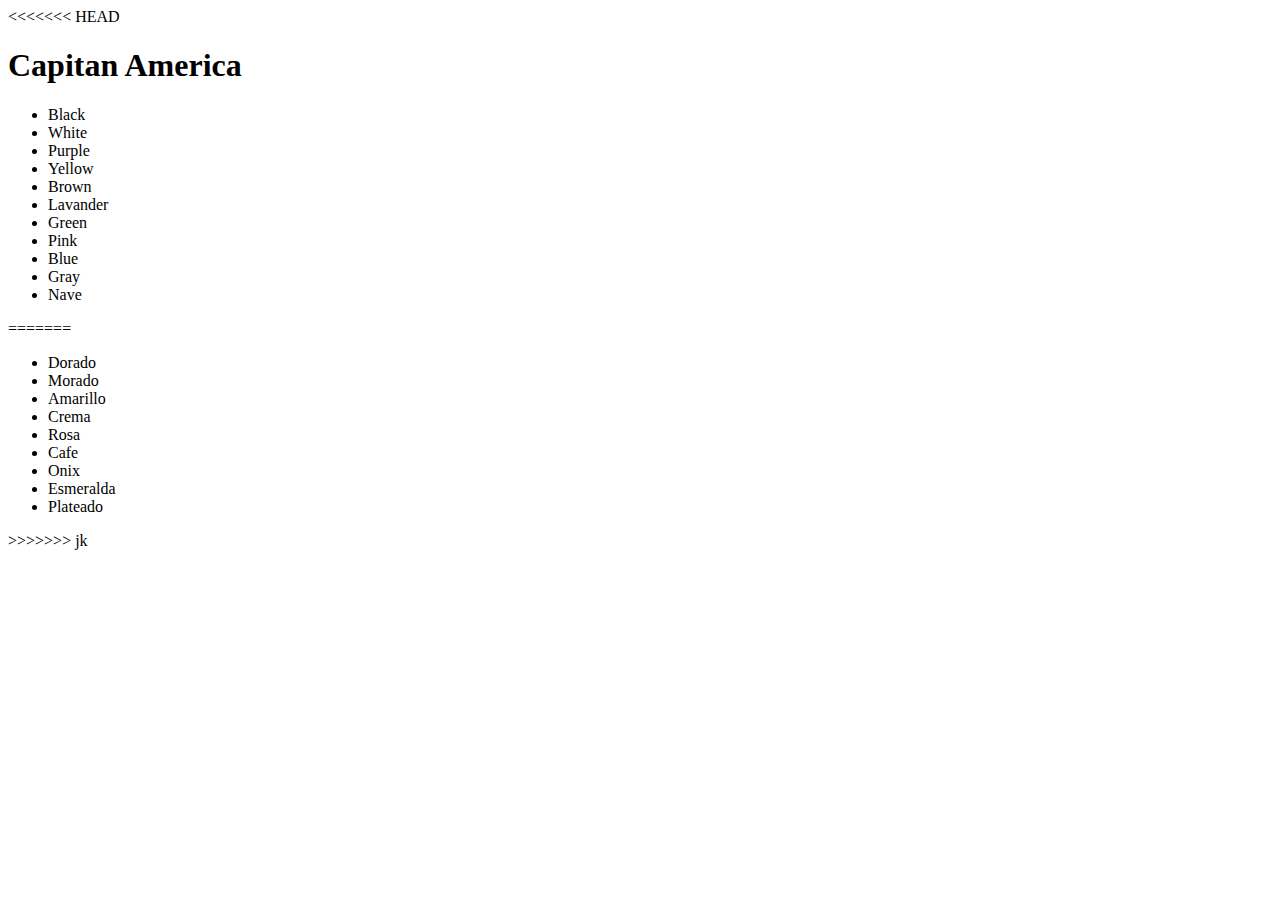
==== index.html @ 6277a88c "Cambio" ====
<!DOCTYPE html>
<html>
<head>
    <link rel="stylesheet" type="text/css" href="estilo.css">
    <title>Ejemplo 1</title>
</head>
<body>
<<<<<<< HEAD
<h1>Capitan America</h1>
<ul>
    <li>Black</li>
    <li>White</li>
    <li>Purple</li>
    <li>Yellow</li>
    <li>Brown</li>
    <li>Lavander</li>
    <li>Green</li>
    <li>Pink</li>
    <li>Blue</li>
    <li>Gray</li>
    <li>Nave</li>

</ul>
=======
    <ul>
        <li>Dorado</li>
        <li>Morado</li>
        <li>Amarillo</li>
        <li>Crema</li>
        <li>Rosa</li>
        <li>Cafe</li>
        <li>Onix</li>
        <li>Esmeralda</li>
        <li>Plateado</li>

    </ul>
>>>>>>> jk
</body>
</html>
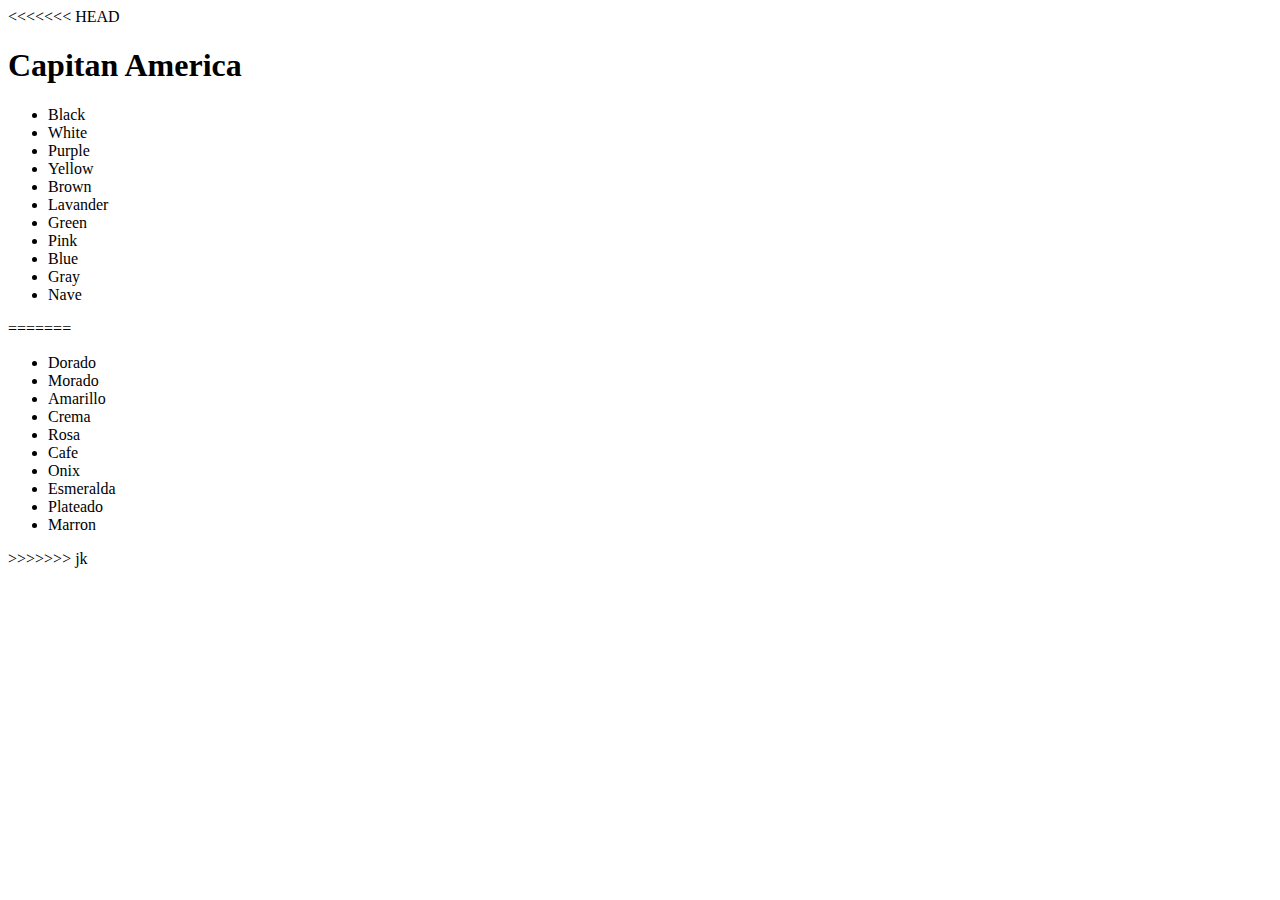
==== commit 1ea8faca: "Cambio" ====
--- a/index.html
+++ b/index.html
@@ -32,6 +32,7 @@
         <li>Onix</li>
         <li>Esmeralda</li>
         <li>Plateado</li>
+        <li>Marron</li>
 
     </ul>
 >>>>>>> jk
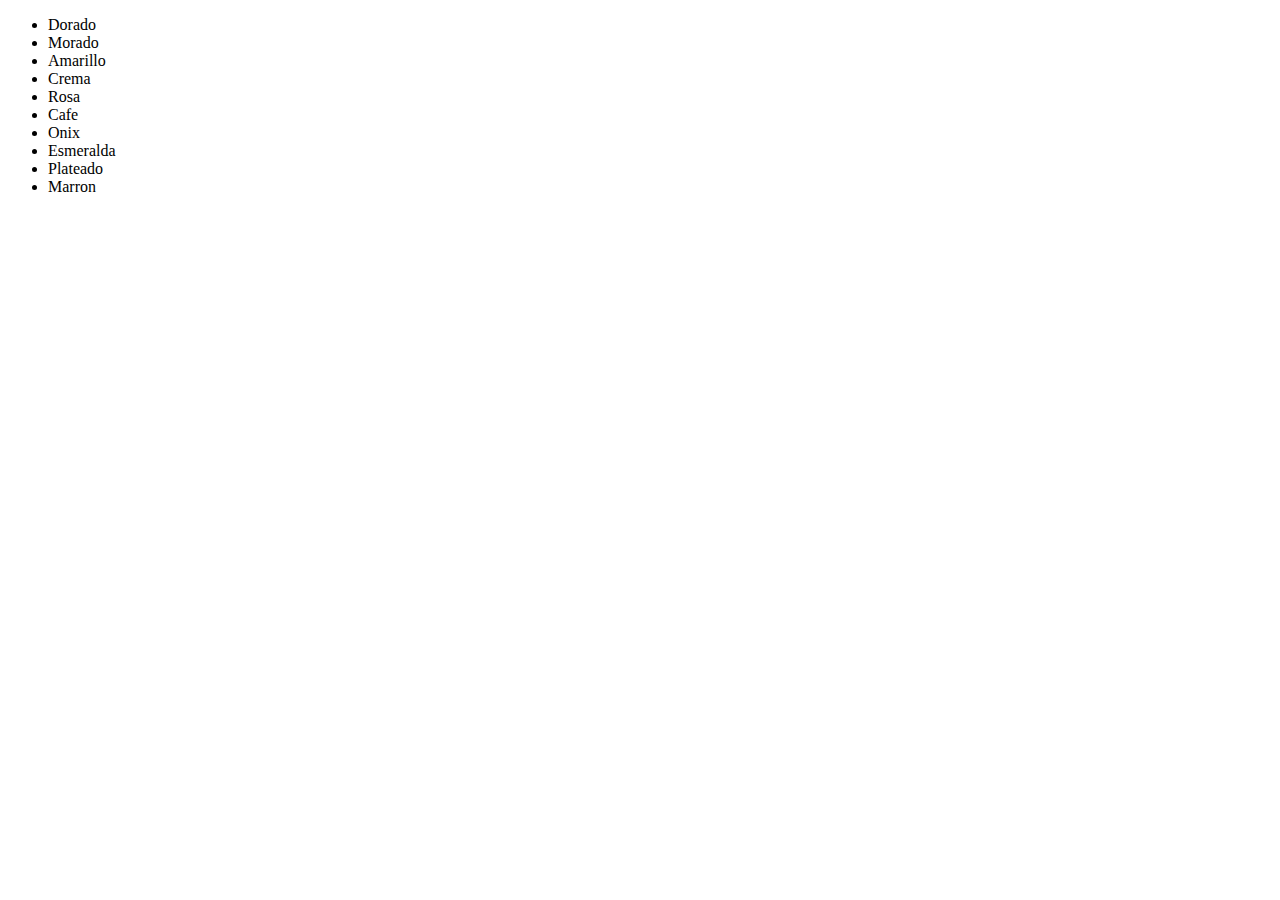
==== commit 4490a1e3: "Cambio" ====
--- a/index.html
+++ b/index.html
@@ -1,27 +1,11 @@
 <!DOCTYPE html>
-<html>
+<html lang="en">
 <head>
-    <link rel="stylesheet" type="text/css" href="estilo.css">
-    <title>Ejemplo 1</title>
+    <meta charset="UTF-8">
+    <meta name="viewport" content="width=device-width, initial-scale=1.0">
+    <title>Document</title>
 </head>
 <body>
-<<<<<<< HEAD
-<h1>Capitan America</h1>
-<ul>
-    <li>Black</li>
-    <li>White</li>
-    <li>Purple</li>
-    <li>Yellow</li>
-    <li>Brown</li>
-    <li>Lavander</li>
-    <li>Green</li>
-    <li>Pink</li>
-    <li>Blue</li>
-    <li>Gray</li>
-    <li>Nave</li>
-
-</ul>
-=======
     <ul>
         <li>Dorado</li>
         <li>Morado</li>
@@ -35,6 +19,5 @@
         <li>Marron</li>
 
     </ul>
->>>>>>> jk
 </body>
 </html>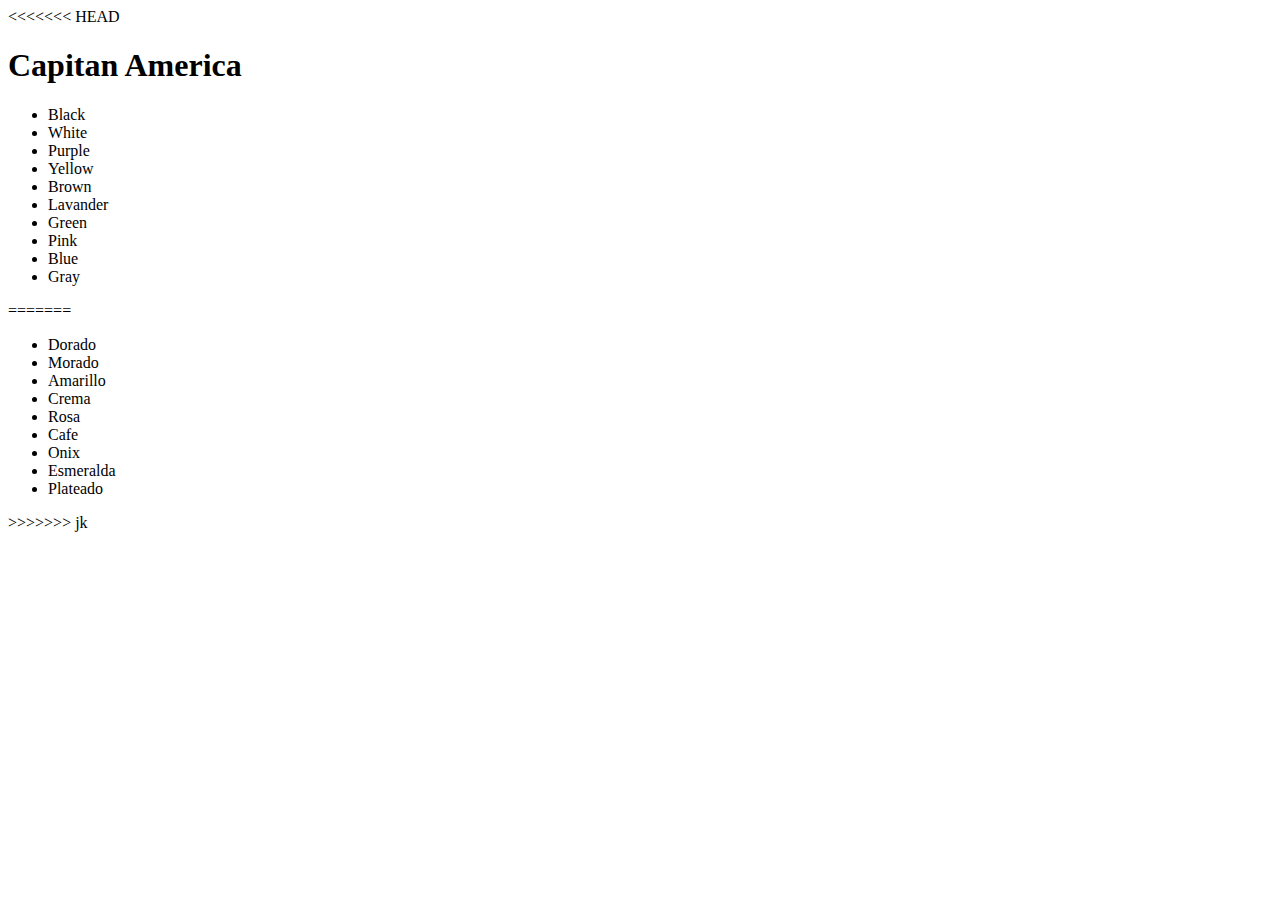
==== commit 8823b2b4: "Color" ====
--- a/index.html
+++ b/index.html
@@ -1,11 +1,27 @@
 <!DOCTYPE html>
-<html lang="en">
+<html>
 <head>
-    <meta charset="UTF-8">
-    <meta name="viewport" content="width=device-width, initial-scale=1.0">
-    <title>Document</title>
+    <link rel="stylesheet" type="text/css" href="estilo.css">
+    <title>Ejemplo 1</title>
 </head>
 <body>
+<<<<<<< HEAD
+<h1>Capitan America</h1>
+<ul>
+    <li>Black</li>
+    <li>White</li>
+    <li>Purple</li>
+    <li>Yellow</li>
+    <li>Brown</li>
+    <li>Lavander</li>
+    <li>Green</li>
+    <li>Pink</li>
+    <li>Blue</li>
+    <li>Gray</li>
+
+
+</ul>
+=======
     <ul>
         <li>Dorado</li>
         <li>Morado</li>
@@ -16,8 +32,9 @@
         <li>Onix</li>
         <li>Esmeralda</li>
         <li>Plateado</li>
-        <li>Marron</li>
+
 
     </ul>
+>>>>>>> jk
 </body>
 </html>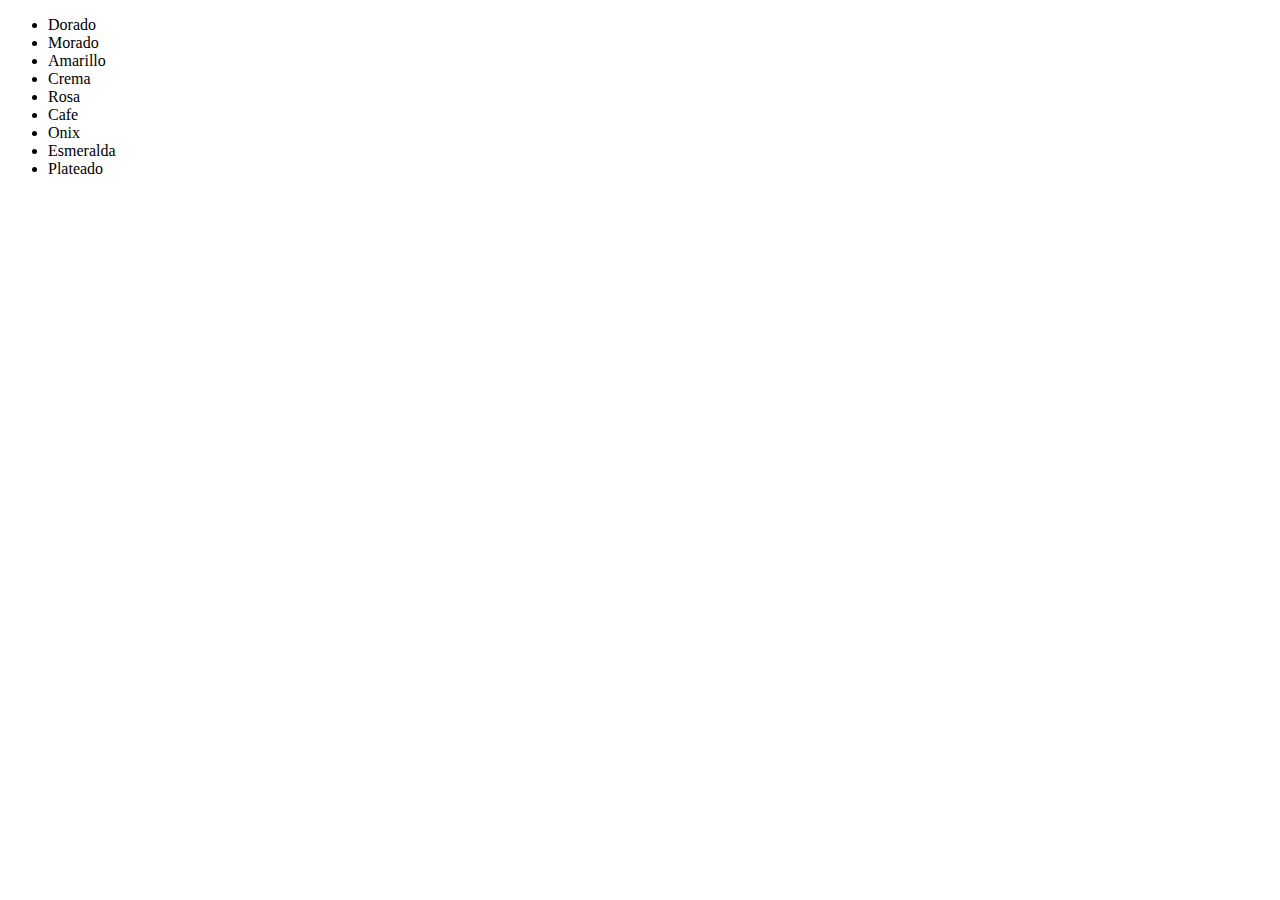
==== commit 4d2e5de3: "Color" ====
--- a/index.html
+++ b/index.html
@@ -1,27 +1,11 @@
 <!DOCTYPE html>
-<html>
+<html lang="en">
 <head>
-    <link rel="stylesheet" type="text/css" href="estilo.css">
-    <title>Ejemplo 1</title>
+    <meta charset="UTF-8">
+    <meta name="viewport" content="width=device-width, initial-scale=1.0">
+    <title>Document</title>
 </head>
 <body>
-<<<<<<< HEAD
-<h1>Capitan America</h1>
-<ul>
-    <li>Black</li>
-    <li>White</li>
-    <li>Purple</li>
-    <li>Yellow</li>
-    <li>Brown</li>
-    <li>Lavander</li>
-    <li>Green</li>
-    <li>Pink</li>
-    <li>Blue</li>
-    <li>Gray</li>
-
-
-</ul>
-=======
     <ul>
         <li>Dorado</li>
         <li>Morado</li>
@@ -35,6 +19,5 @@
 
 
     </ul>
->>>>>>> jk
 </body>
 </html>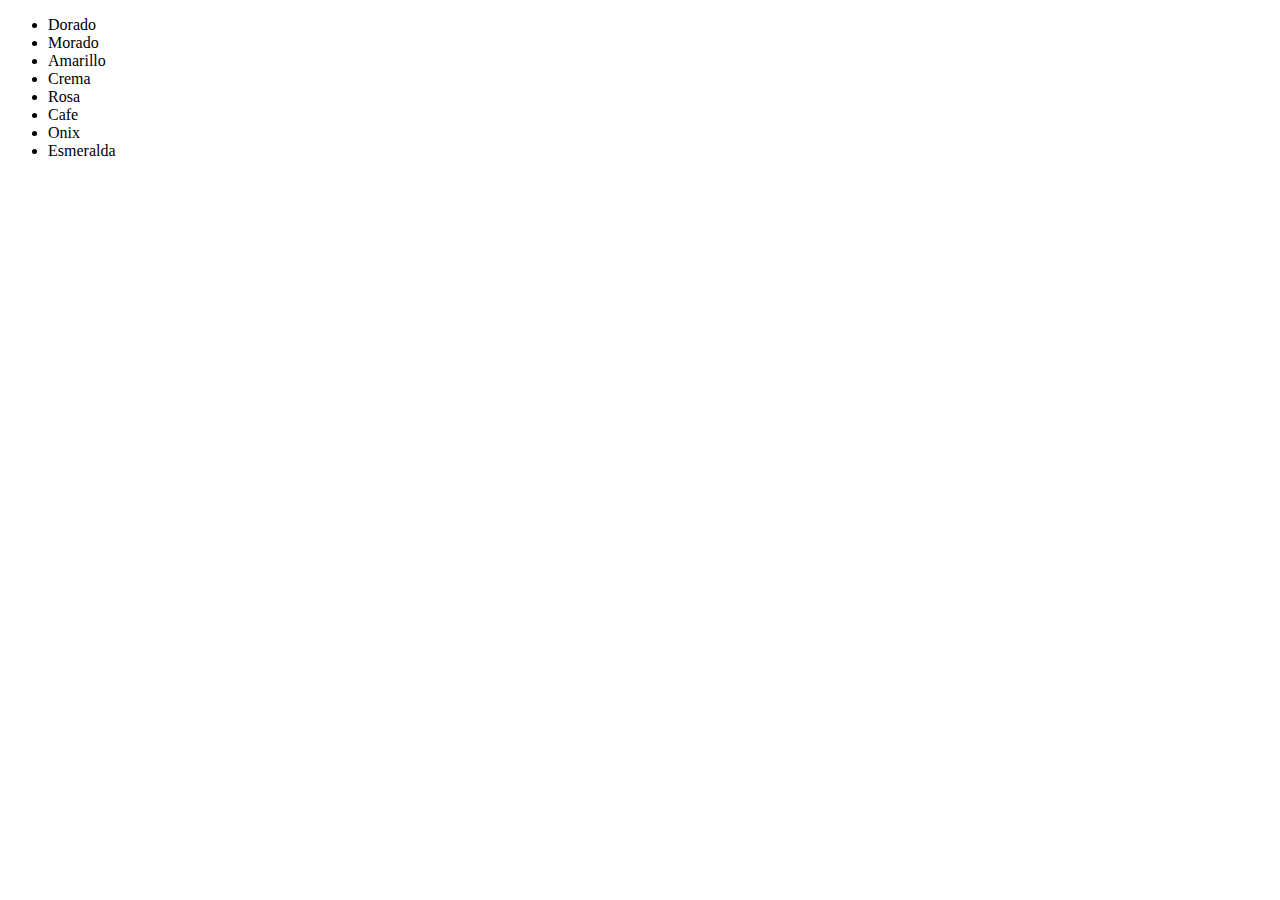
==== commit 89956049: "colores" ====
--- a/index.html
+++ b/index.html
@@ -15,7 +15,7 @@
         <li>Cafe</li>
         <li>Onix</li>
         <li>Esmeralda</li>
-        <li>Plateado</li>
+        
 
 
     </ul>
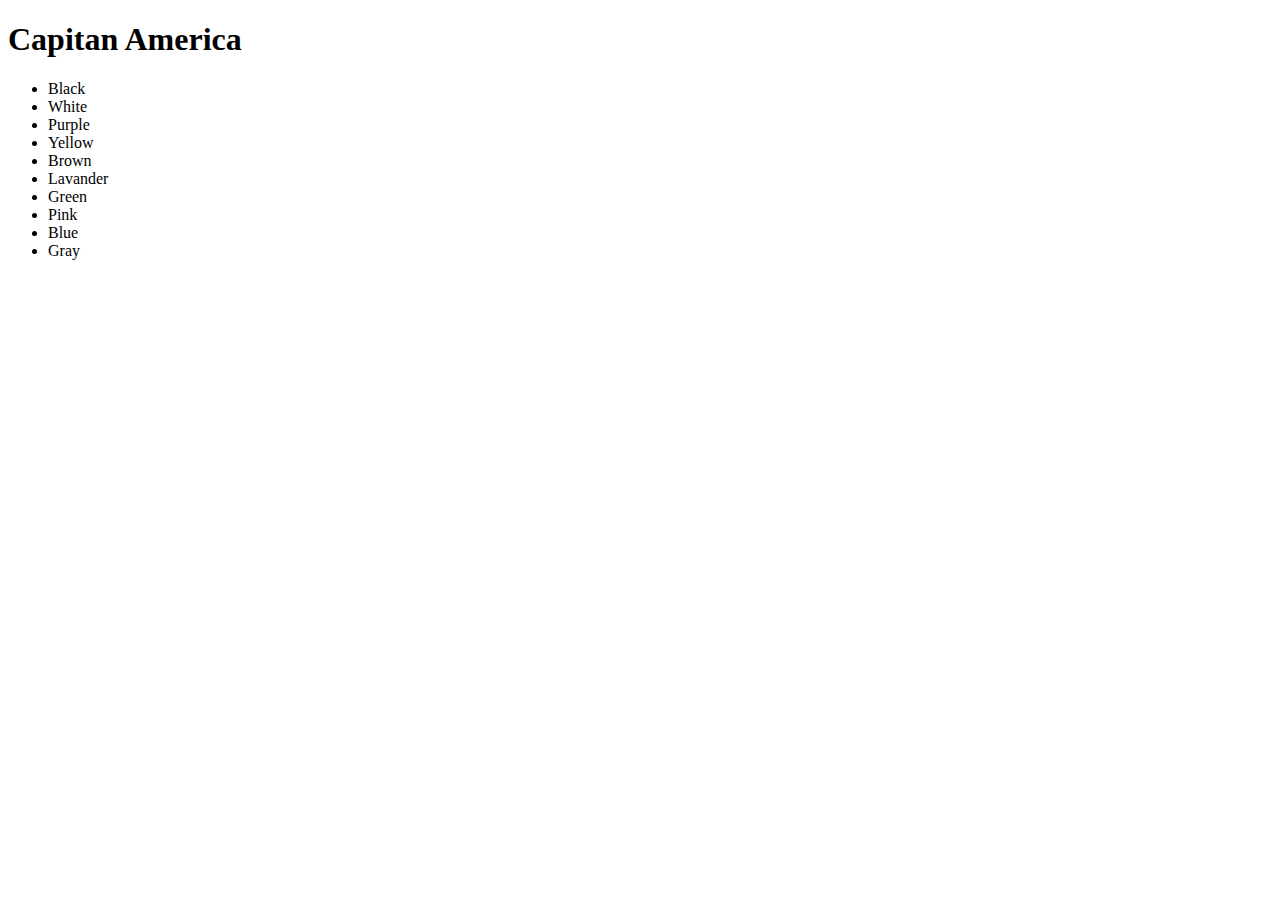
==== commit e7579750: "colors" ====
--- a/index.html
+++ b/index.html
@@ -1,23 +1,25 @@
 <!DOCTYPE html>
-<html lang="en">
+<html>
 <head>
-    <meta charset="UTF-8">
-    <meta name="viewport" content="width=device-width, initial-scale=1.0">
-    <title>Document</title>
+    <link rel="stylesheet" type="text/css" href="estilo.css">
+    <title>Ejemplo 1</title>
 </head>
 <body>
-    <ul>
-        <li>Dorado</li>
-        <li>Morado</li>
-        <li>Amarillo</li>
-        <li>Crema</li>
-        <li>Rosa</li>
-        <li>Cafe</li>
-        <li>Onix</li>
-        <li>Esmeralda</li>
-        
+
+<h1>Capitan America</h1>
+<ul>
+    <li>Black</li>
+    <li>White</li>
+    <li>Purple</li>
+    <li>Yellow</li>
+    <li>Brown</li>
+    <li>Lavander</li>
+    <li>Green</li>
+    <li>Pink</li>
+    <li>Blue</li>
+    <li>Gray</li>
 
 
-    </ul>
+
 </body>
 </html>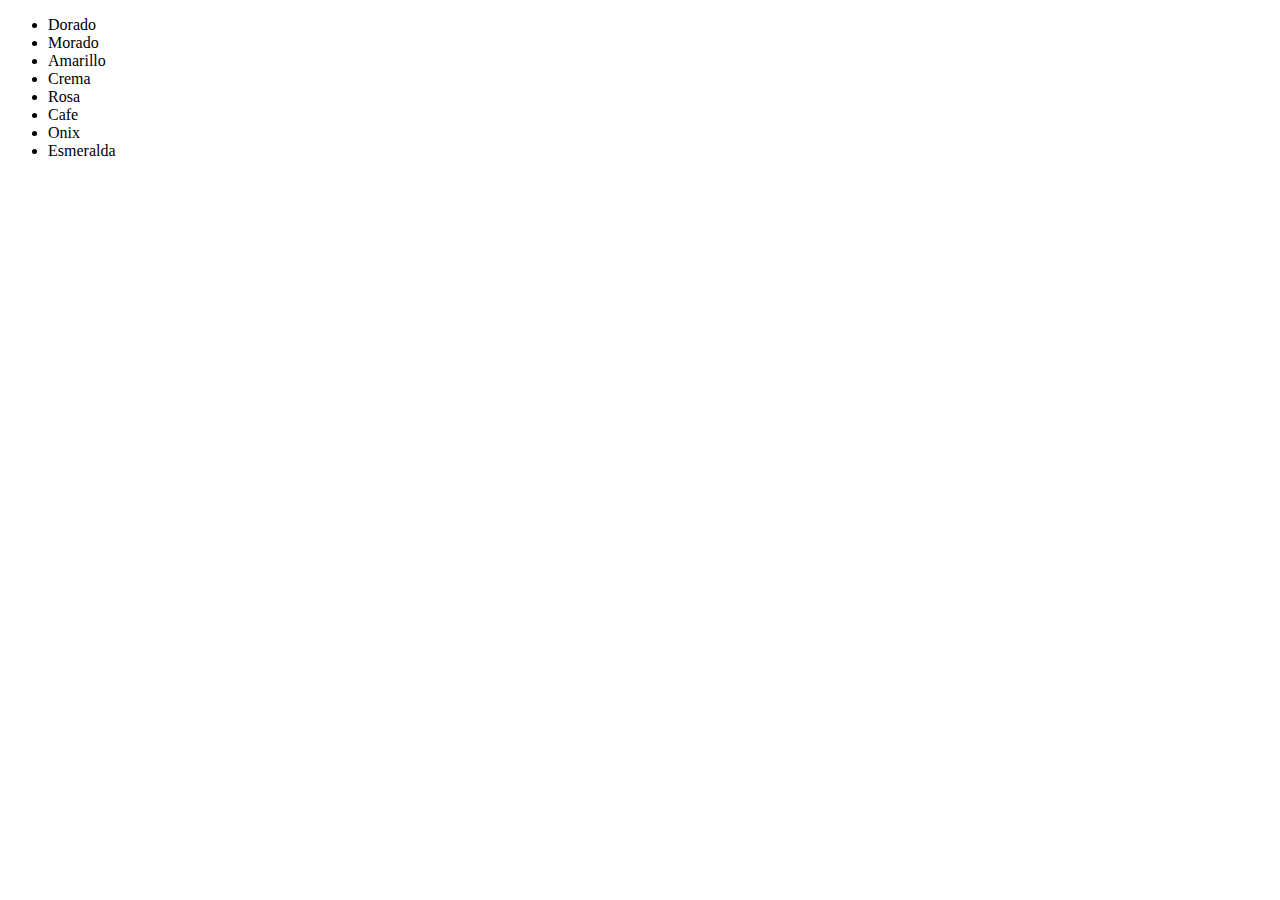
==== commit b1a2176b: "Cambio" ====
--- a/index.html
+++ b/index.html
@@ -6,19 +6,17 @@
 </head>
 <body>
 
-<h1>Capitan America</h1>
-<ul>
-    <li>Black</li>
-    <li>White</li>
-    <li>Purple</li>
-    <li>Yellow</li>
-    <li>Brown</li>
-    <li>Lavander</li>
-    <li>Green</li>
-    <li>Pink</li>
-    <li>Blue</li>
-    <li>Gray</li>
 
+    <ul>
+        <li>Dorado</li>
+        <li>Morado</li>
+        <li>Amarillo</li>
+        <li>Crema</li>
+        <li>Rosa</li>
+        <li>Cafe</li>
+        <li>Onix</li>
+        <li>Esmeralda</li>
+        
 
 
 </body>
